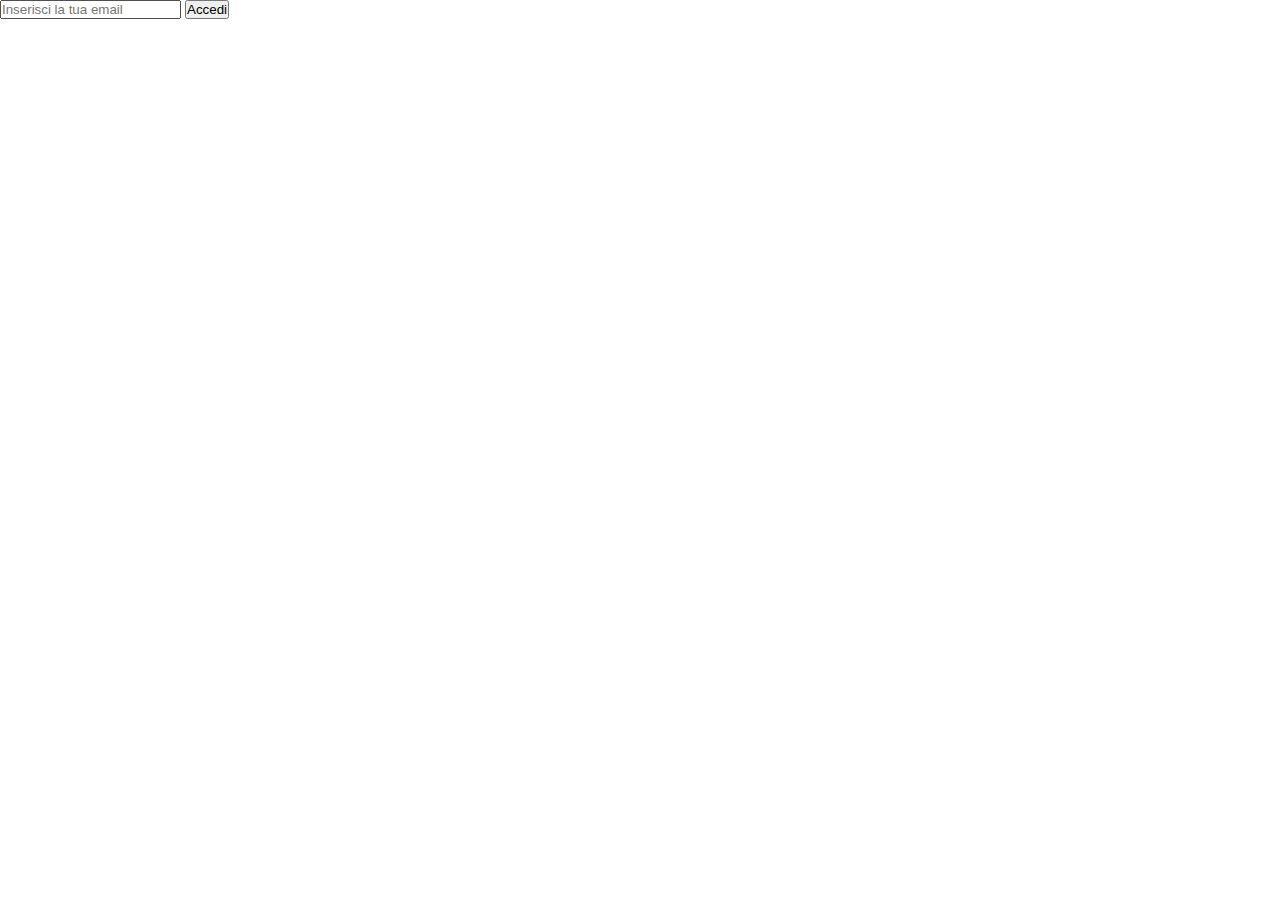
==== index.html @ 6d64d01b "Esercizio login" ====
<!DOCTYPE html>
<html lang="en">
<head>
    <meta charset="UTF-8">
    <meta name="viewport" content="width=device-width, initial-scale=1.0">
    <title>Document</title>
    <link rel="stylesheet" href="index.css">
</head>
<body>
    <input id="email" type="email" placeholder="Inserisci la tua email">
    <button id="accedi">Accedi</button>
    <script src="index.js"></script>
</body>
</html>
---- index.css ----
/* Generals */
*{
    margin: 0;
    padding: 0;
    box-sizing: border-box;
}
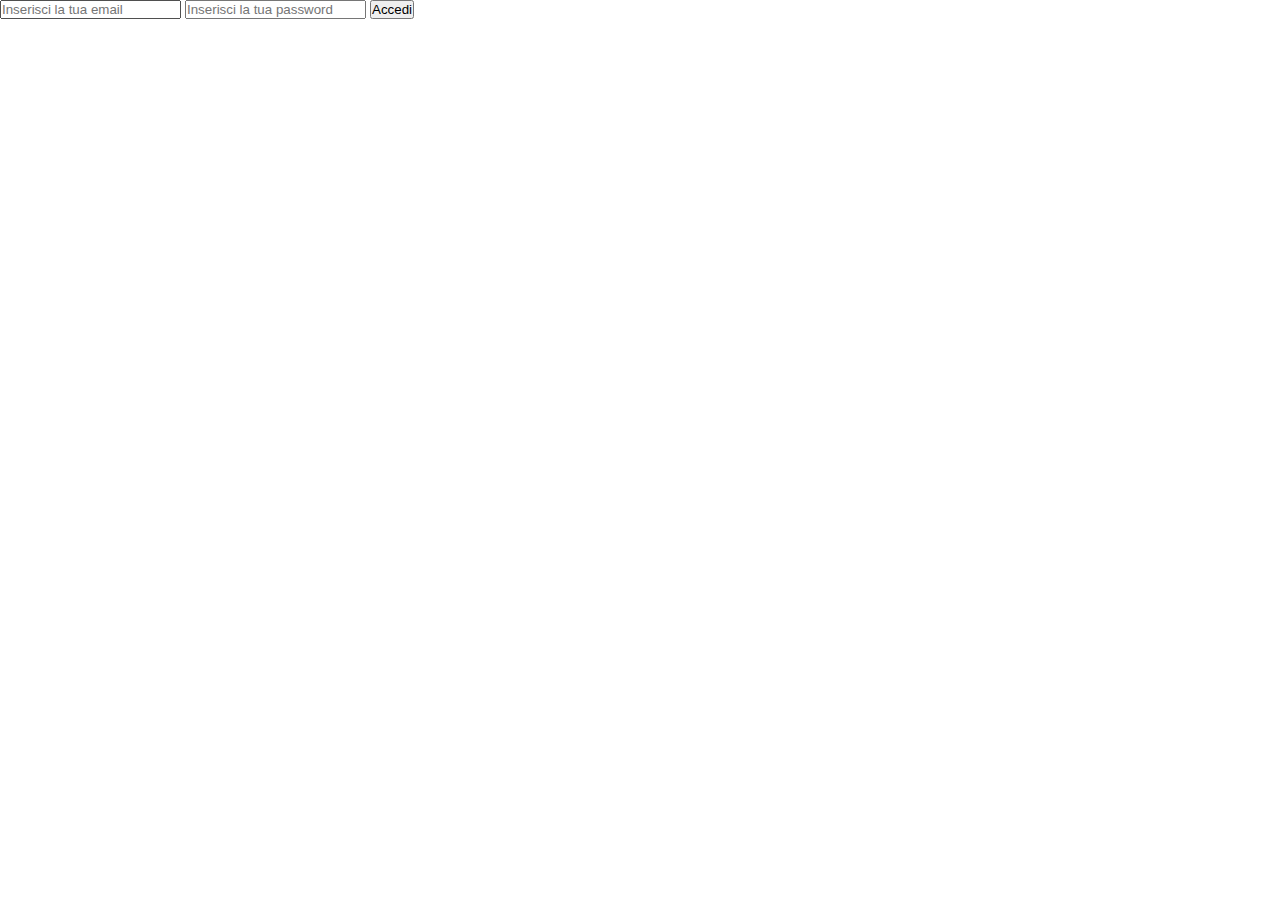
==== commit b2498b8b: "Aggiunta password" ====
--- a/index.html
+++ b/index.html
@@ -8,6 +8,7 @@
 </head>
 <body>
     <input id="email" type="email" placeholder="Inserisci la tua email">
+    <input id="password" type="password" placeholder="Inserisci la tua password">
     <button id="accedi">Accedi</button>
     <script src="index.js"></script>
 </body>
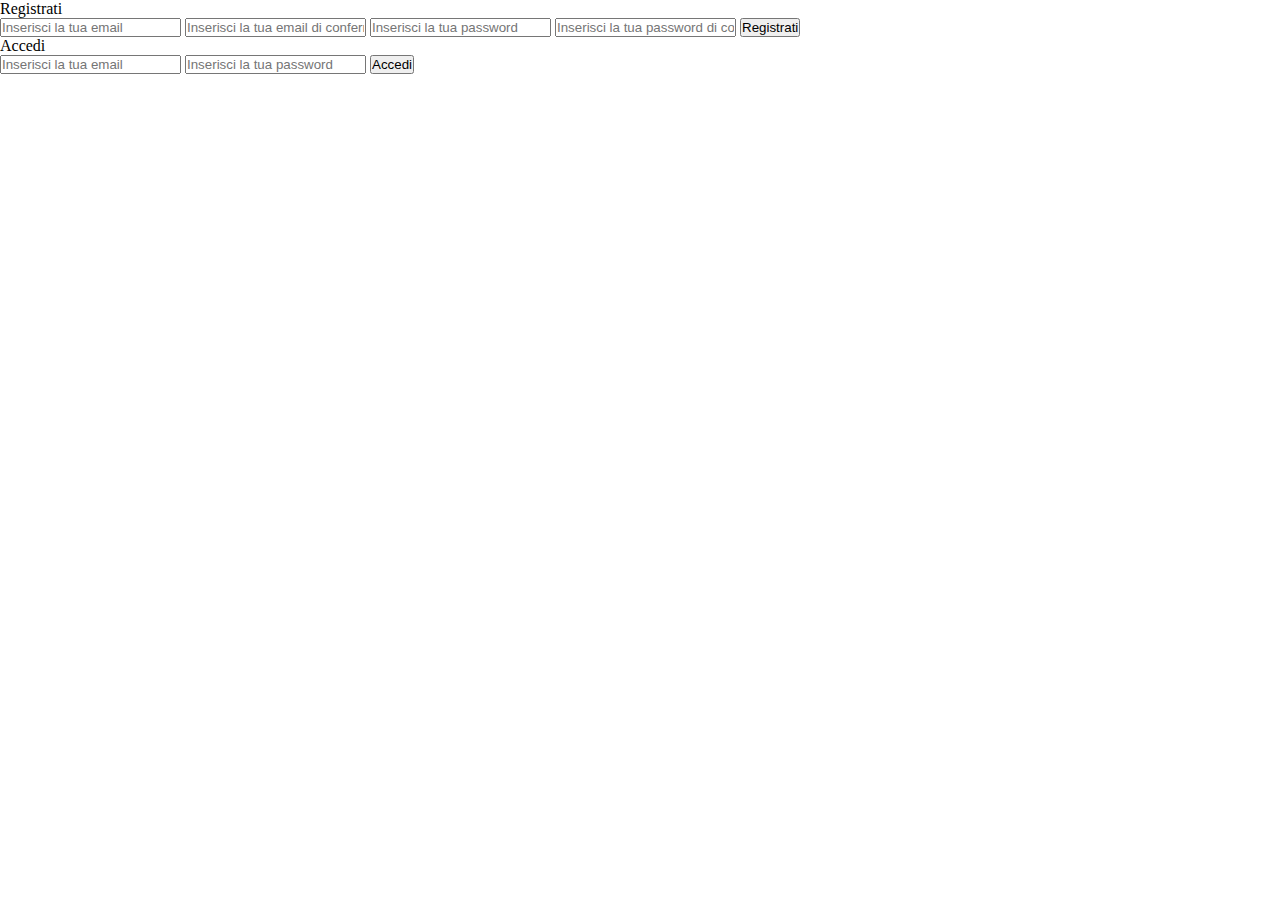
==== commit 70b1a26d: "Aggiunta menu registrati" ====
--- a/index.html
+++ b/index.html
@@ -7,9 +7,20 @@
     <link rel="stylesheet" href="index.css">
 </head>
 <body>
-    <input id="email" type="email" placeholder="Inserisci la tua email">
-    <input id="password" type="password" placeholder="Inserisci la tua password">
-    <button id="accedi">Accedi</button>
+    <div>
+        <div>Registrati</div>
+        <input id="emailReg" type="email" placeholder="Inserisci la tua email">
+        <input id="emailRegCon" type="email" placeholder="Inserisci la tua email di conferma">
+        <input id="passwordReg" type="password" placeholder="Inserisci la tua password">
+        <input id="passwordRegCon" type="password" placeholder="Inserisci la tua password di conferma">
+        <button id="registrati">Registrati</button>
+    </div>
+    <div>
+        <div>Accedi</div>
+        <input id="email" type="email" placeholder="Inserisci la tua email">
+        <input id="password" type="password" placeholder="Inserisci la tua password">
+        <button id="accedi">Accedi</button>
+    </div>
     <script src="index.js"></script>
 </body>
 </html>